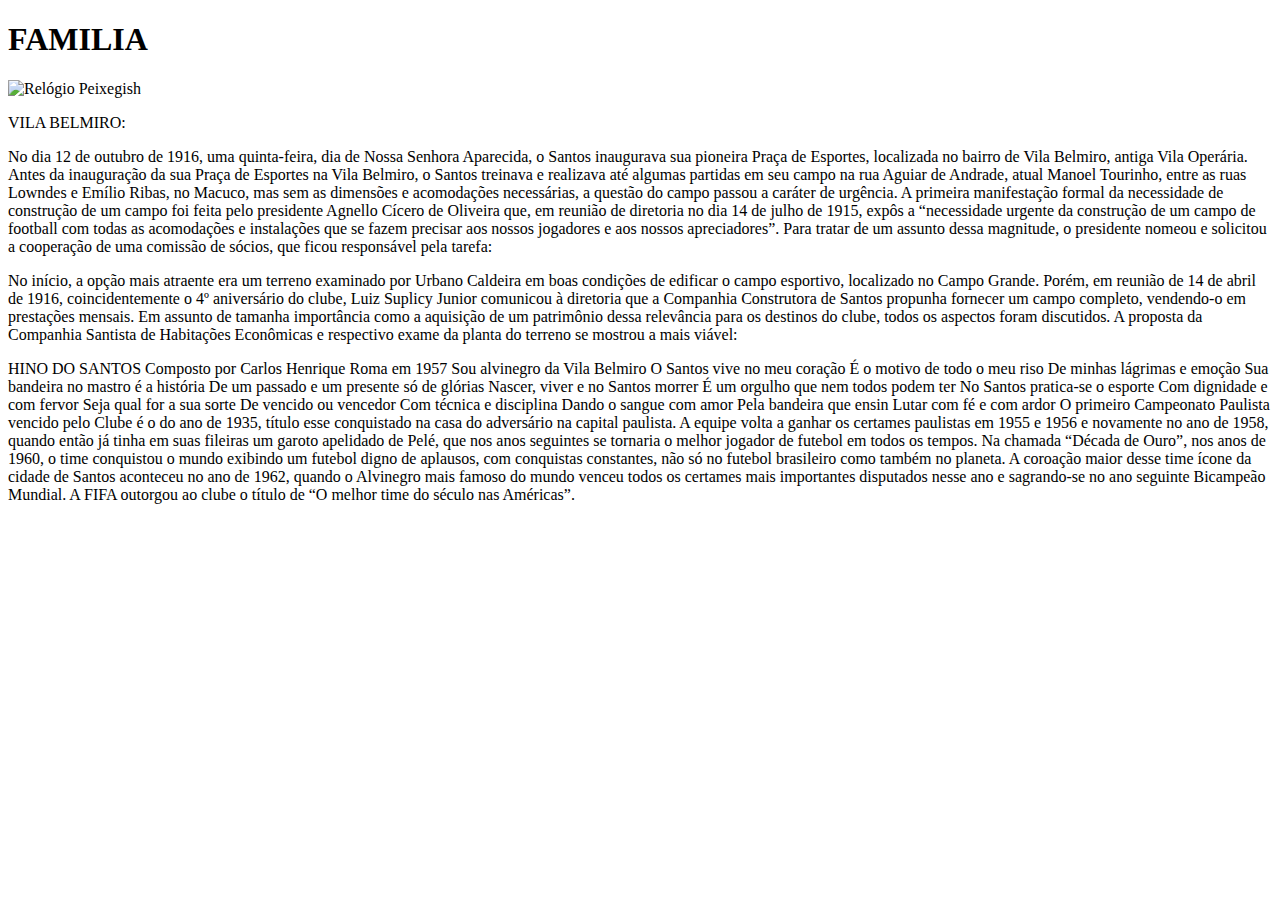
==== link.html @ f730c50f "Update link.html" ====
<!DOCTYPE html>
<html lang="en">
<head>
    <meta charset="UTF-8">
    <meta name="viewport" content="width=device-width, initial-scale=1.0">

    <h1>FAMILIA</h1>
    
</head>
<body>   
    <p1></p1>
    
    <img src="bolsonaro-santos.jpeg" alt="Relógio Peixegish">

       <title>Vila Belmiro</title>
         <link rel="stylesheet" href="style.css">

    <p>VILA BELMIRO:</p>
    <p> No dia 12 de outubro de 1916, uma quinta-feira, dia de Nossa Senhora Aparecida, o Santos inaugurava sua pioneira Praça de Esportes, localizada no bairro de Vila Belmiro, antiga Vila Operária.
Antes da inauguração da sua Praça de Esportes na Vila Belmiro, o Santos treinava e realizava até algumas partidas em seu campo na rua Aguiar de Andrade, atual Manoel Tourinho, entre as ruas Lowndes e Emílio Ribas, no Macuco, mas sem as dimensões e acomodações necessárias, a questão do campo passou a caráter de urgência.
A primeira manifestação formal da necessidade de construção de um campo foi feita pelo presidente Agnello Cícero de Oliveira que, em reunião de diretoria no dia 14 de julho de 1915, expôs a “necessidade urgente da construção de um campo de football com todas as acomodações e instalações que se fazem precisar aos nossos jogadores e aos nossos apreciadores”. Para tratar de um assunto dessa magnitude, o presidente nomeou e solicitou a cooperação de uma comissão de sócios, que ficou responsável pela tarefa:
</p>
  <p>No início, a opção mais atraente era um terreno examinado por Urbano Caldeira em boas condições de edificar o campo esportivo, localizado no Campo Grande. Porém, em reunião de 14 de abril de 1916, coincidentemente o 4º aniversário do clube, Luiz Suplicy Junior comunicou à diretoria que a Companhia Construtora de Santos propunha fornecer um campo completo, vendendo-o em prestações mensais.
Em assunto de tamanha importância como a aquisição de um patrimônio dessa relevância para os destinos do clube, todos os aspectos foram discutidos. A proposta da Companhia Santista de Habitações Econômicas e respectivo exame da planta do terreno se mostrou a mais viável:</p>
        
<p2>  HINO DO SANTOS </p2>   
   
<p2> Composto por Carlos Henrique Roma em 1957
Sou alvinegro da Vila Belmiro
O Santos vive no meu coração
É o motivo de todo o meu riso
De minhas lágrimas e emoção
Sua bandeira no mastro é a história
De um passado e um presente só de glórias
Nascer, viver e no Santos morrer
É um orgulho que nem todos podem ter
No Santos pratica-se o esporte
Com dignidade e com fervor
Seja qual for a sua sorte
De vencido ou vencedor
Com técnica e disciplina
Dando o sangue com amor
Pela bandeira que ensin
Lutar com fé e com ardor</p2>

<p2>O primeiro Campeonato Paulista vencido pelo Clube é o do ano de 1935, título esse conquistado na casa do adversário na capital paulista. A equipe volta a ganhar os certames paulistas em 1955 e 1956 e novamente no ano de 1958, quando então já tinha em suas fileiras um garoto apelidado de Pelé, que nos anos seguintes se tornaria o melhor jogador de futebol em todos os tempos.
Na chamada “Década de Ouro”, nos anos de 1960, o time conquistou o mundo exibindo um futebol digno de aplausos, com conquistas constantes, não só no futebol brasileiro como também no planeta. A coroação maior desse time ícone da cidade de Santos aconteceu no ano de 1962, quando o Alvinegro mais famoso do mundo venceu todos os certames mais importantes disputados nesse ano e sagrando-se no ano seguinte Bicampeão Mundial. A FIFA outorgou ao clube o título de “O melhor time do século nas Américas”. </p2>

</body>
</html>
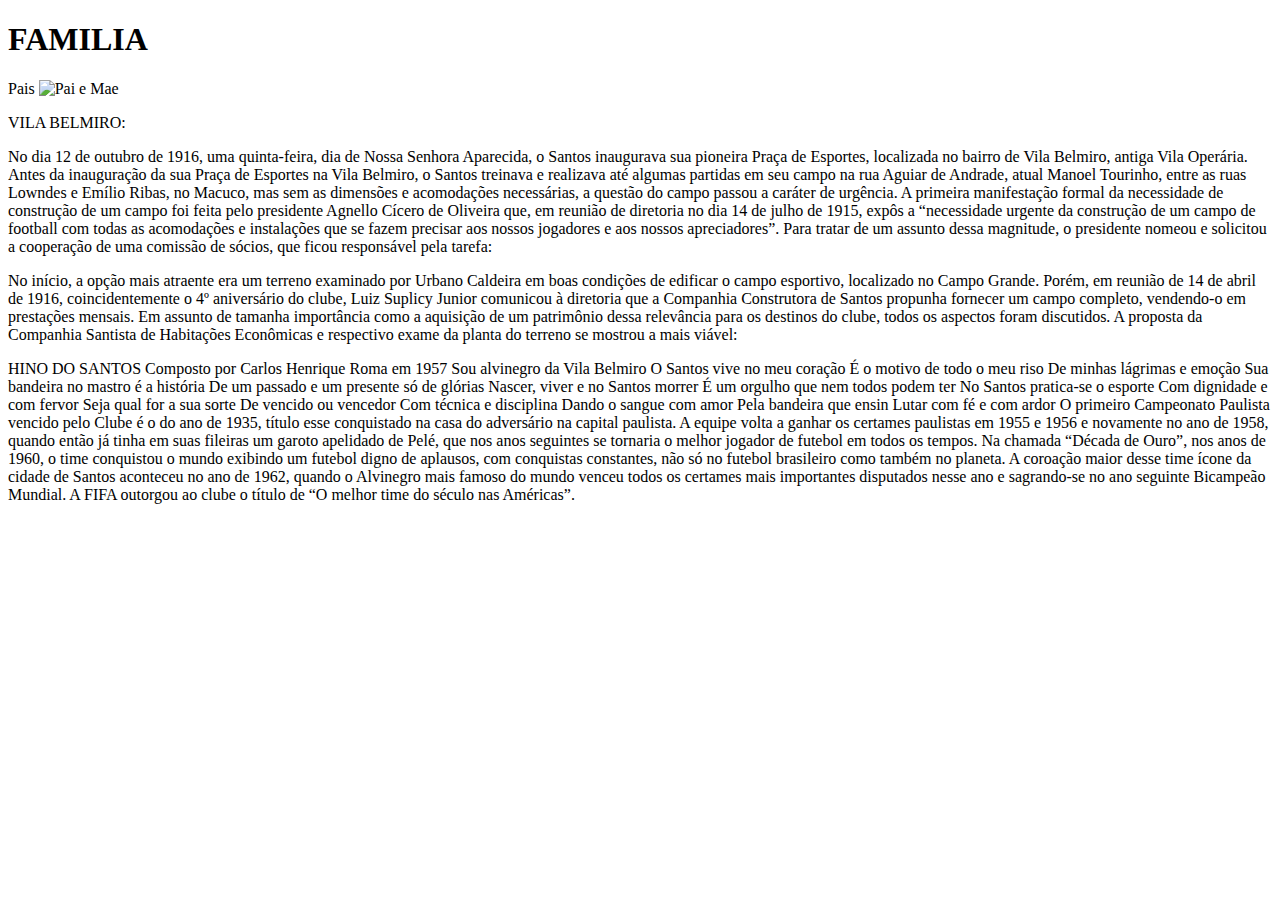
==== commit 9e64cfe6: "Update link.html" ====
--- a/link.html
+++ b/link.html
@@ -8,12 +8,12 @@
     
 </head>
 <body>   
-    <p1></p1>
+    <p1>Pais</p1>
     
-    <img src="bolsonaro-santos.jpeg" alt="Relógio Peixegish">
+    <img src="IMG_20240506_201448.jpg" alt="Pai e Mae">
 
        <title>Vila Belmiro</title>
-         <link rel="stylesheet" href="style.css">
+         <link rel="stylesheet" href="frescura.css">
 
     <p>VILA BELMIRO:</p>
     <p> No dia 12 de outubro de 1916, uma quinta-feira, dia de Nossa Senhora Aparecida, o Santos inaugurava sua pioneira Praça de Esportes, localizada no bairro de Vila Belmiro, antiga Vila Operária.
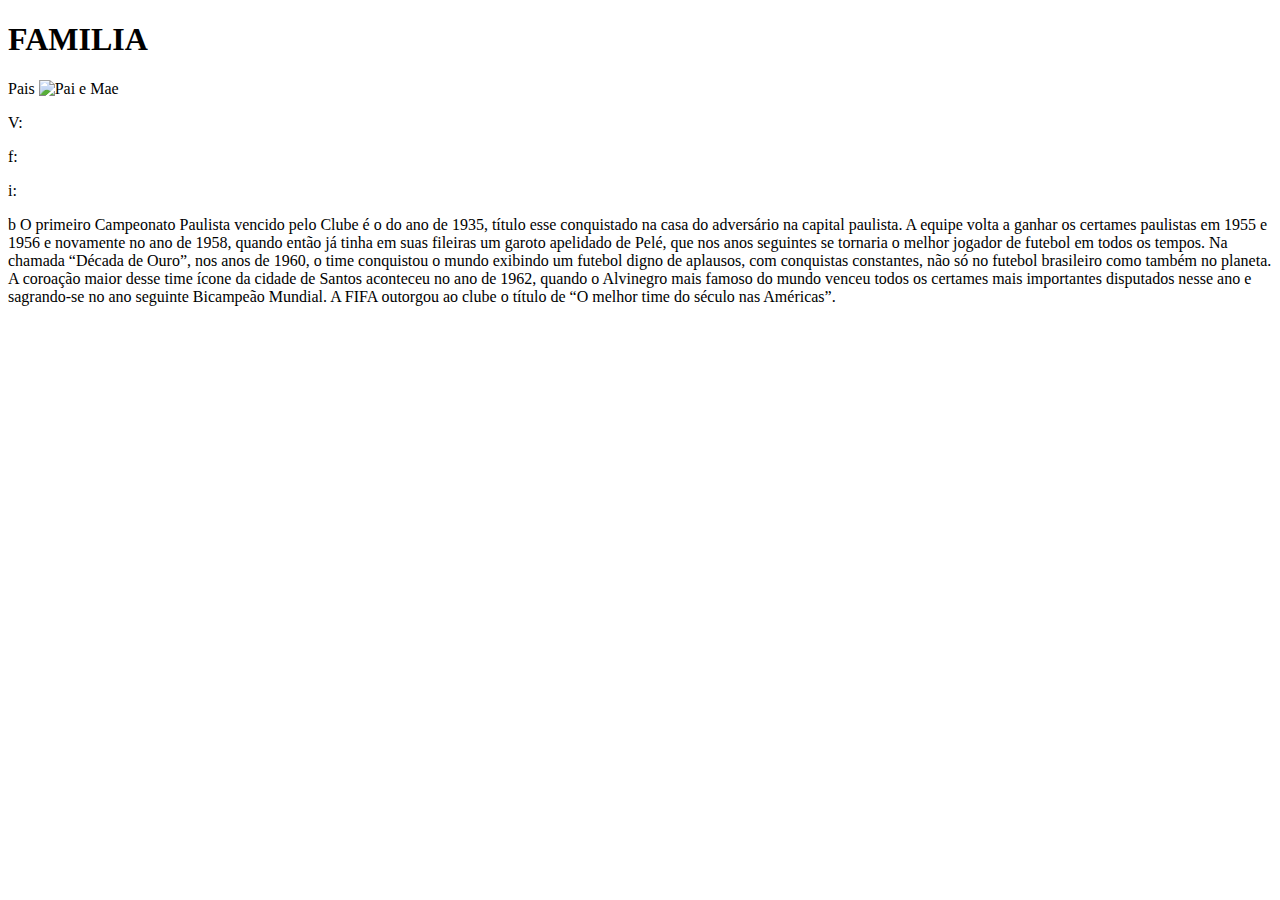
==== commit 3ccbc192: "Atualizar o link.html" ====
--- a/link.html
+++ b/link.html
@@ -15,33 +15,15 @@
        <title>Vila Belmiro</title>
          <link rel="stylesheet" href="frescura.css">
 
-    <p>VILA BELMIRO:</p>
-    <p> No dia 12 de outubro de 1916, uma quinta-feira, dia de Nossa Senhora Aparecida, o Santos inaugurava sua pioneira Praça de Esportes, localizada no bairro de Vila Belmiro, antiga Vila Operária.
-Antes da inauguração da sua Praça de Esportes na Vila Belmiro, o Santos treinava e realizava até algumas partidas em seu campo na rua Aguiar de Andrade, atual Manoel Tourinho, entre as ruas Lowndes e Emílio Ribas, no Macuco, mas sem as dimensões e acomodações necessárias, a questão do campo passou a caráter de urgência.
-A primeira manifestação formal da necessidade de construção de um campo foi feita pelo presidente Agnello Cícero de Oliveira que, em reunião de diretoria no dia 14 de julho de 1915, expôs a “necessidade urgente da construção de um campo de football com todas as acomodações e instalações que se fazem precisar aos nossos jogadores e aos nossos apreciadores”. Para tratar de um assunto dessa magnitude, o presidente nomeou e solicitou a cooperação de uma comissão de sócios, que ficou responsável pela tarefa:
-</p>
-  <p>No início, a opção mais atraente era um terreno examinado por Urbano Caldeira em boas condições de edificar o campo esportivo, localizado no Campo Grande. Porém, em reunião de 14 de abril de 1916, coincidentemente o 4º aniversário do clube, Luiz Suplicy Junior comunicou à diretoria que a Companhia Construtora de Santos propunha fornecer um campo completo, vendendo-o em prestações mensais.
-Em assunto de tamanha importância como a aquisição de um patrimônio dessa relevância para os destinos do clube, todos os aspectos foram discutidos. A proposta da Companhia Santista de Habitações Econômicas e respectivo exame da planta do terreno se mostrou a mais viável:</p>
+    <p>V:</p>
+
+    <p> f:</p>
+
+  <p> i:</p>
         
-<p2>  HINO DO SANTOS </p2>   
+<p2>  b </p2>   
    
-<p2> Composto por Carlos Henrique Roma em 1957
-Sou alvinegro da Vila Belmiro
-O Santos vive no meu coração
-É o motivo de todo o meu riso
-De minhas lágrimas e emoção
-Sua bandeira no mastro é a história
-De um passado e um presente só de glórias
-Nascer, viver e no Santos morrer
-É um orgulho que nem todos podem ter
-No Santos pratica-se o esporte
-Com dignidade e com fervor
-Seja qual for a sua sorte
-De vencido ou vencedor
-Com técnica e disciplina
-Dando o sangue com amor
-Pela bandeira que ensin
-Lutar com fé e com ardor</p2>
+<p2> </p2>
 
 <p2>O primeiro Campeonato Paulista vencido pelo Clube é o do ano de 1935, título esse conquistado na casa do adversário na capital paulista. A equipe volta a ganhar os certames paulistas em 1955 e 1956 e novamente no ano de 1958, quando então já tinha em suas fileiras um garoto apelidado de Pelé, que nos anos seguintes se tornaria o melhor jogador de futebol em todos os tempos.
 Na chamada “Década de Ouro”, nos anos de 1960, o time conquistou o mundo exibindo um futebol digno de aplausos, com conquistas constantes, não só no futebol brasileiro como também no planeta. A coroação maior desse time ícone da cidade de Santos aconteceu no ano de 1962, quando o Alvinegro mais famoso do mundo venceu todos os certames mais importantes disputados nesse ano e sagrando-se no ano seguinte Bicampeão Mundial. A FIFA outorgou ao clube o título de “O melhor time do século nas Américas”. </p2>
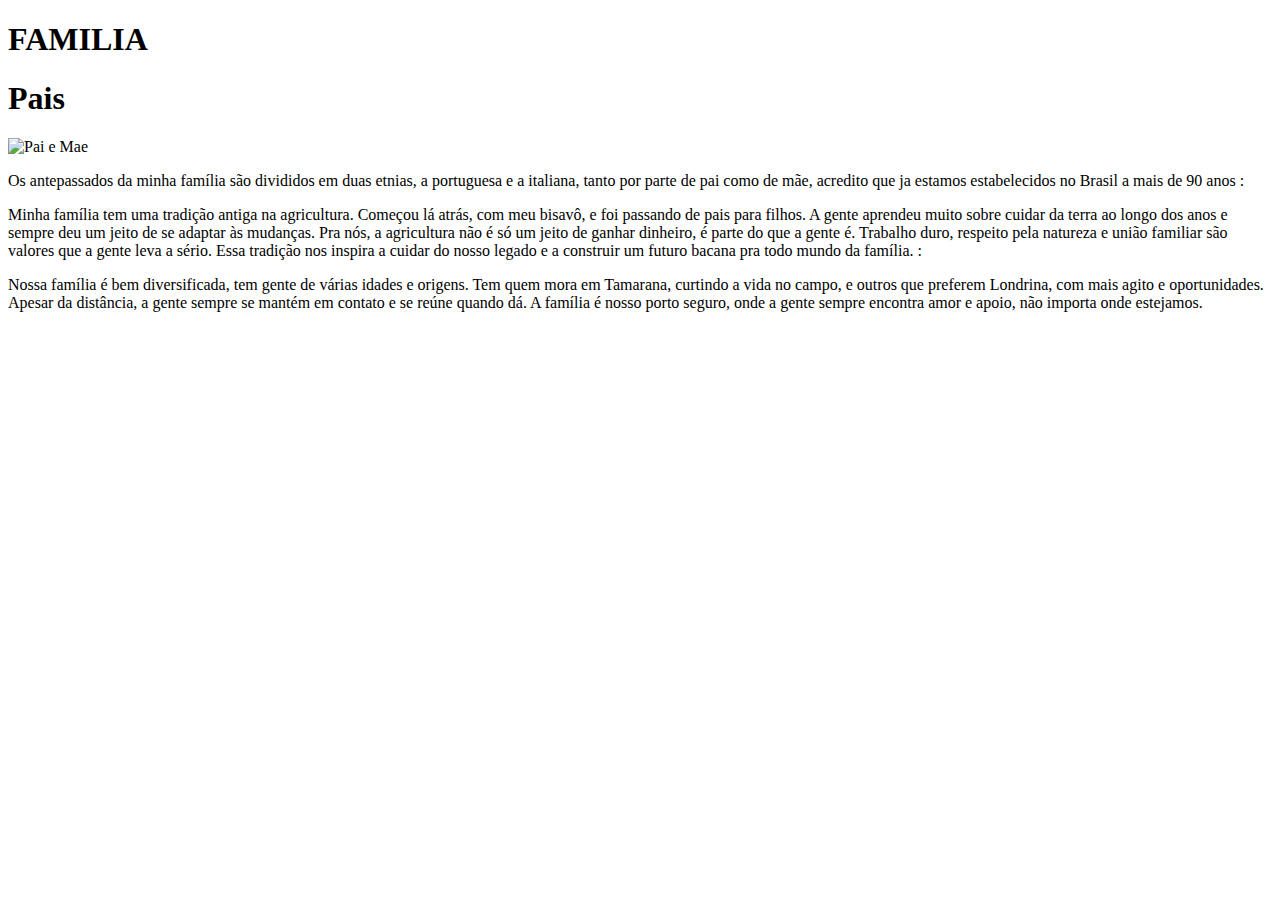
==== commit ff769853: "Atualizar o link.html" ====
--- a/link.html
+++ b/link.html
@@ -7,26 +7,26 @@
     <h1>FAMILIA</h1>
     
 </head>
-<body>   
-    <p1>Pais</p1>
+<body> 
+  
+    <h1>Pais</h1>
     
     <img src="IMG_20240506_201448.jpg" alt="Pai e Mae">
 
-       <title>Vila Belmiro</title>
+       <title>História antepassados</title>
          <link rel="stylesheet" href="frescura.css">
 
-    <p>V:</p>
+    <p> Os antepassados da minha família são divididos em duas etnias,
+        a portuguesa e a italiana, tanto por parte de pai como de mãe, acredito que ja estamos estabelecidos no Brasil a mais de 90 anos :</p>
 
-    <p> f:</p>
+    <p1>Minha família tem uma tradição antiga na agricultura. Começou lá atrás, com meu bisavô, e foi passando de pais para filhos. A gente aprendeu muito sobre cuidar da terra ao longo dos anos e sempre deu um jeito de se adaptar às mudanças. Pra nós, a agricultura não é só um jeito de ganhar dinheiro, é parte do que a gente é. Trabalho duro, respeito pela natureza e união familiar são valores que a gente leva a sério. Essa tradição nos inspira a cuidar do nosso legado e a construir um futuro bacana pra todo mundo da família. :</p>
 
-  <p> i:</p>
         
-<p2>  b </p2>   
+<p2> Nossa família é bem diversificada, tem gente de várias idades e origens. Tem quem mora em Tamarana, curtindo a vida no campo, e outros que preferem Londrina, com mais agito e oportunidades. Apesar da distância, a gente sempre se mantém em contato e se reúne quando dá. A família é nosso porto seguro, onde a gente sempre encontra amor e apoio, não importa onde estejamos. <p2>   
    
 <p2> </p2>
 
-<p2>O primeiro Campeonato Paulista vencido pelo Clube é o do ano de 1935, título esse conquistado na casa do adversário na capital paulista. A equipe volta a ganhar os certames paulistas em 1955 e 1956 e novamente no ano de 1958, quando então já tinha em suas fileiras um garoto apelidado de Pelé, que nos anos seguintes se tornaria o melhor jogador de futebol em todos os tempos.
-Na chamada “Década de Ouro”, nos anos de 1960, o time conquistou o mundo exibindo um futebol digno de aplausos, com conquistas constantes, não só no futebol brasileiro como também no planeta. A coroação maior desse time ícone da cidade de Santos aconteceu no ano de 1962, quando o Alvinegro mais famoso do mundo venceu todos os certames mais importantes disputados nesse ano e sagrando-se no ano seguinte Bicampeão Mundial. A FIFA outorgou ao clube o título de “O melhor time do século nas Américas”. </p2>
+<p2> </p2>
 
 </body>
 </html>
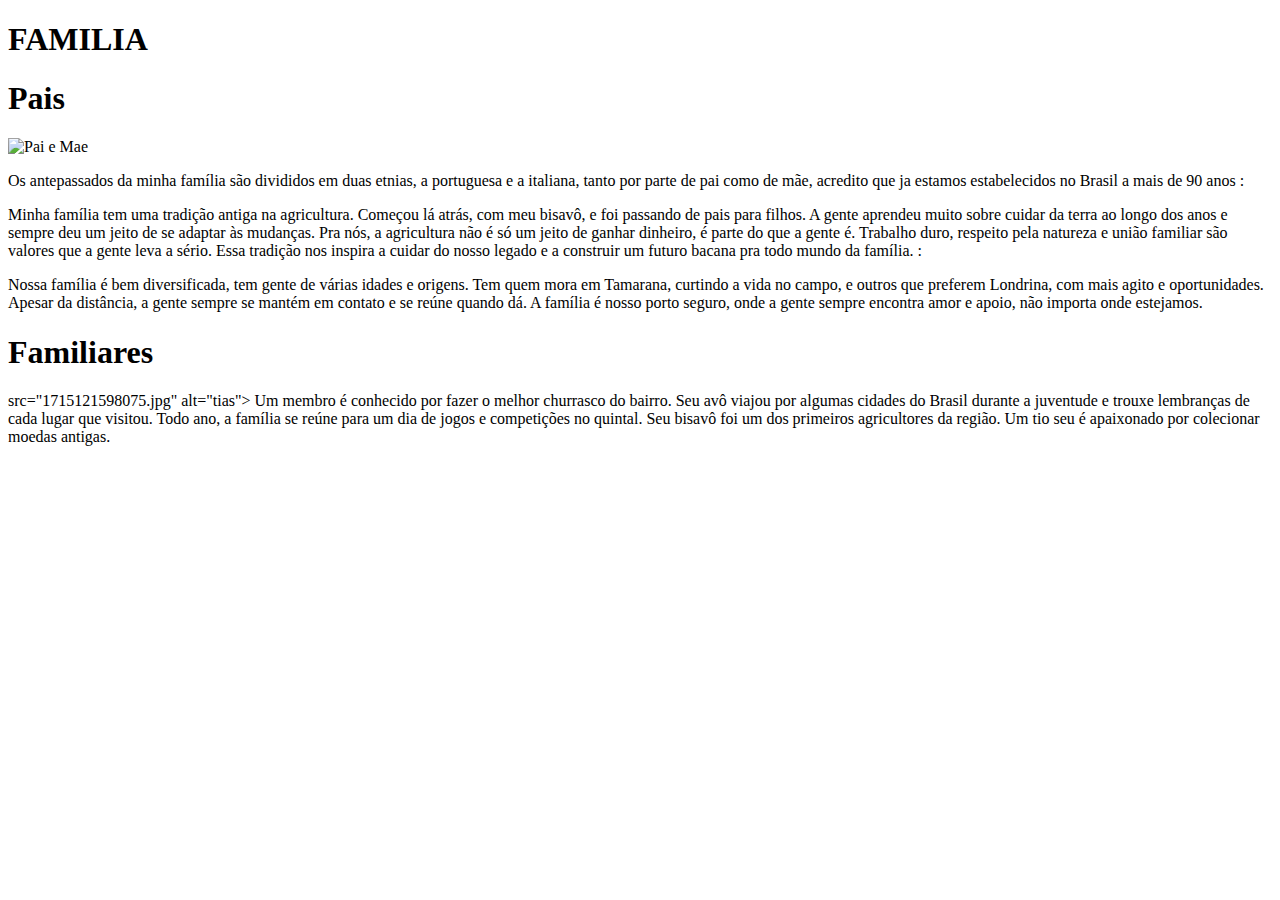
==== commit e4373c6a: "Atualizar o link.html" ====
--- a/link.html
+++ b/link.html
@@ -24,9 +24,14 @@
         
 <p2> Nossa família é bem diversificada, tem gente de várias idades e origens. Tem quem mora em Tamarana, curtindo a vida no campo, e outros que preferem Londrina, com mais agito e oportunidades. Apesar da distância, a gente sempre se mantém em contato e se reúne quando dá. A família é nosso porto seguro, onde a gente sempre encontra amor e apoio, não importa onde estejamos. <p2>   
    
-<p2> </p2>
+<h1>Familiares</h1>
+src="1715121598075.jpg" alt="tias">
 
-<p2> </p2>
+<p1> Um membro é conhecido por fazer o melhor churrasco do bairro.
+Seu avô viajou por algumas cidades do Brasil durante a juventude e trouxe lembranças de cada lugar que visitou.
+Todo ano, a família se reúne para um dia de jogos e competições no quintal.
+Seu bisavô foi um dos primeiros agricultores da região.
+Um tio seu é apaixonado por colecionar moedas antigas.</p1>
 
 </body>
 </html>
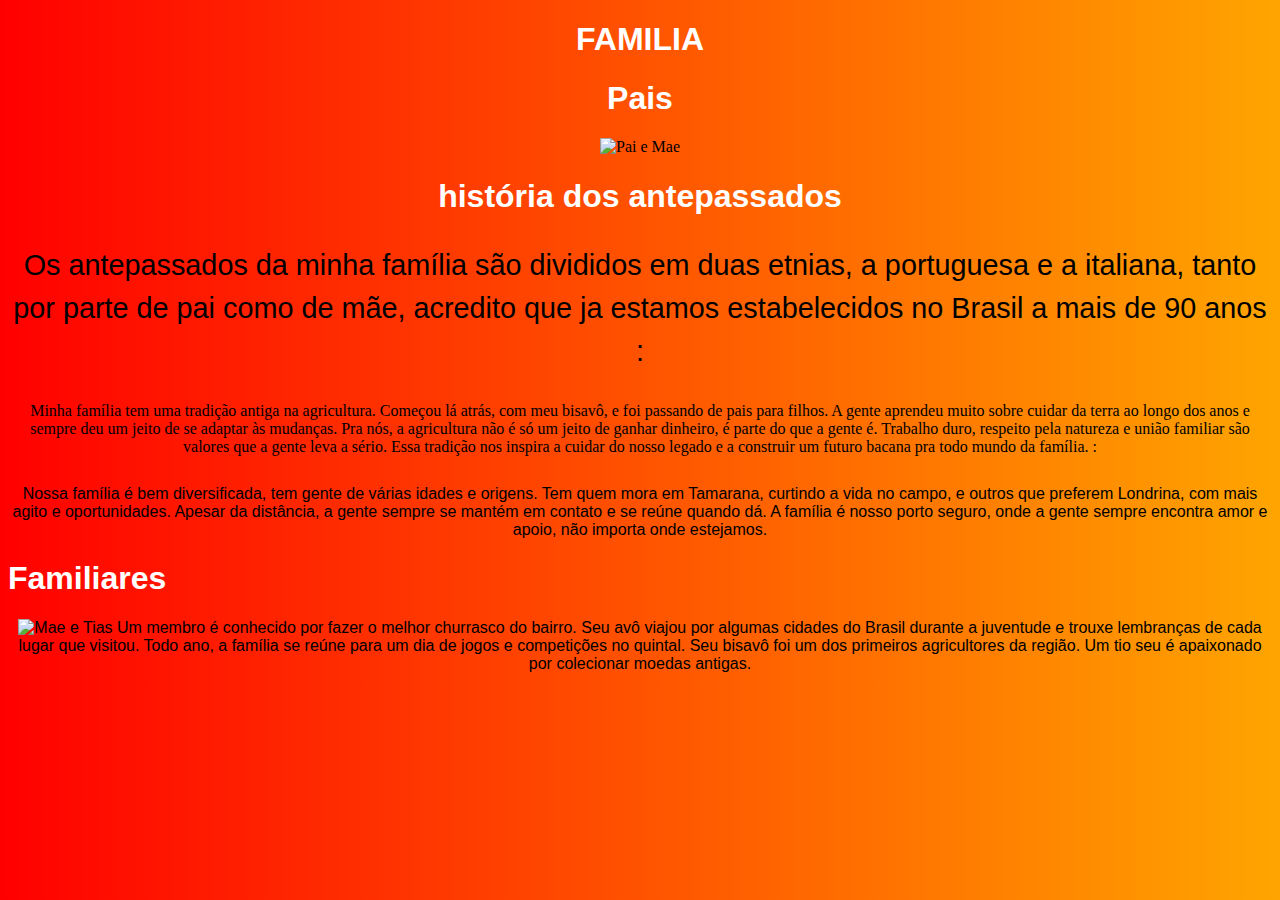
==== commit dbc2cfa8: "Atualizar o link.html" ====
--- a/link.html
+++ b/link.html
@@ -15,6 +15,8 @@
 
        <title>História antepassados</title>
          <link rel="stylesheet" href="frescura.css">
+    
+     <h1> história dos antepassados</h1>
 
     <p> Os antepassados da minha família são divididos em duas etnias,
         a portuguesa e a italiana, tanto por parte de pai como de mãe, acredito que ja estamos estabelecidos no Brasil a mais de 90 anos :</p>
@@ -25,7 +27,30 @@
 <p2> Nossa família é bem diversificada, tem gente de várias idades e origens. Tem quem mora em Tamarana, curtindo a vida no campo, e outros que preferem Londrina, com mais agito e oportunidades. Apesar da distância, a gente sempre se mantém em contato e se reúne quando dá. A família é nosso porto seguro, onde a gente sempre encontra amor e apoio, não importa onde estejamos. <p2>   
    
 <h1>Familiares</h1>
-src="1715121598075.jpg" alt="tias">
+
+    <img src="1715121598075.jpg" alt="Mae e Tias">
+
+
+
+
+
+
+
+
+
+
+
+
+
+
+
+
+
+
+
+
+    
+
 
 <p1> Um membro é conhecido por fazer o melhor churrasco do bairro.
 Seu avô viajou por algumas cidades do Brasil durante a juventude e trouxe lembranças de cada lugar que visitou.
--- a/frescura.css
+++ b/frescura.css
@@ -0,0 +1,68 @@
+@charset "UTF-8";
+
+ body 
+{
+        background-color: red ;
+  background-image: linear-gradient(to right, red, orange);
+  text-align: center;
+}
+ 
+
+
+p {
+
+  color:  rgb(0, 0, 0);
+  text-align: center;
+  font-size: 180%;
+  font-family: Georgia, 'Times New Roman', Times, serif;
+  line-height:1.5em;
+}
+
+li {
+ color:  rgb(0, 0, 0);
+  text-align: center;
+    text-decoration: none;
+  font-size: 160%;
+  font-family: Georgia, 'Times New Roman', Times, serif;
+  line-height:1.5em;}
+
+        a {
+         color:  rgb(0, 0, 0);
+          text-align: center;
+           text-decoration: none;
+  font-size: 130%;
+  font-family: Georgia, 'Times New Roman', Times, serif;
+  line-height:1.5em;}
+
+img {
+ text-align: center;
+}
+p
+{ 
+ color:dark gray;
+ font-Size: 30 pt;
+ font-family: Arial;
+ text-align: center;
+}
+p2
+{
+  color:dark gray;
+ font-Size: 25 pt;
+ font-family: arial;
+ text-align: left;
+}
+p3
+{
+ color:black;
+ font-size: 20 pt;
+ font-family:arial;
+ text-aling:left;
+}
+h1
+{
+color: white;
+font-size:40 pt;
+font-family:arial;
+text-aling: center;
+}
+ 
